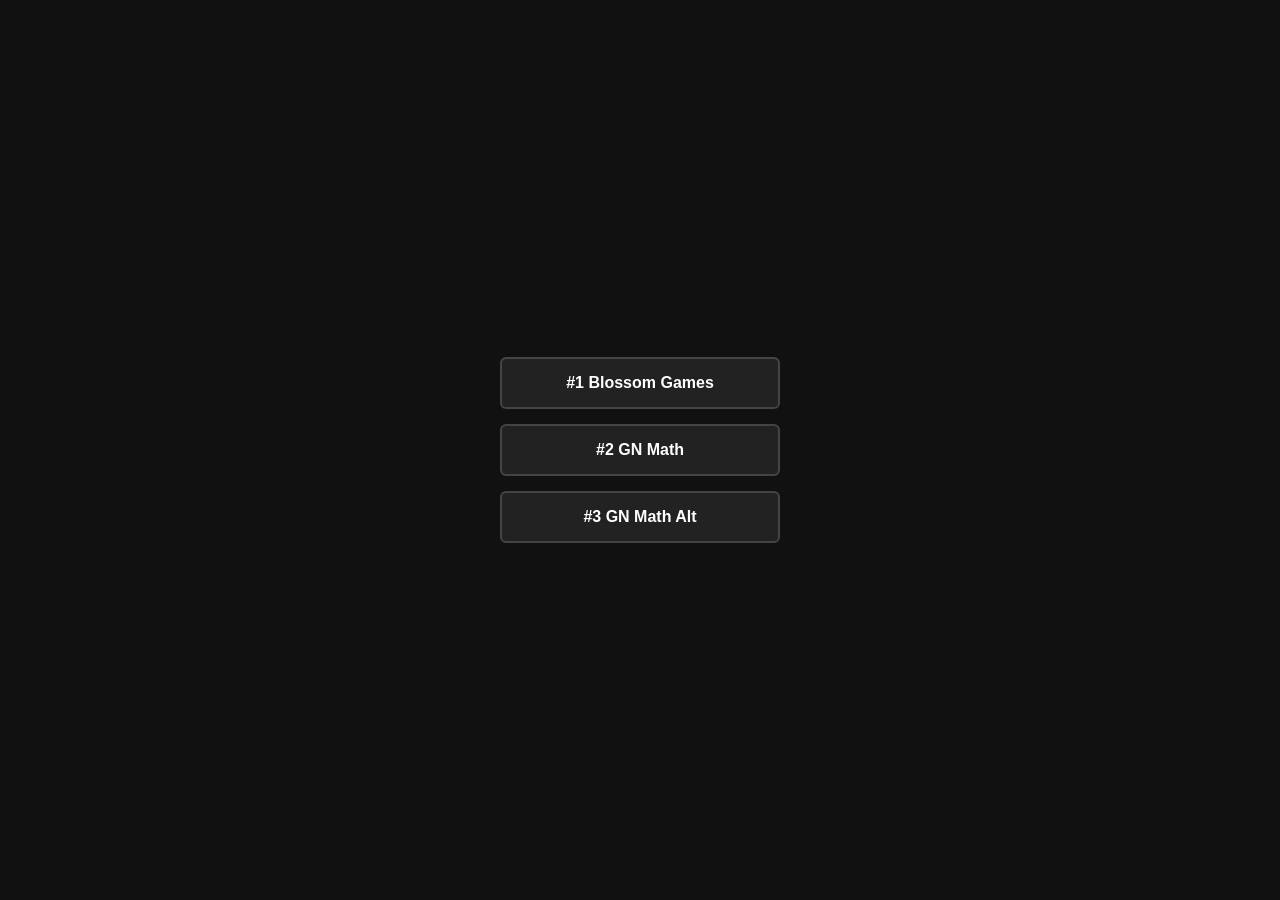
==== index.html @ fdfd3d6b "Create index.html" ====
<!DOCTYPE html>
<html lang="en">
<head>
    <meta charset="UTF-8">
    <meta name="viewport" content="width=device-width, initial-scale=1.0">
    <title>Game Launcher Panel</title>
    <style>
        body {
            display: flex;
            flex-direction: column;
            justify-content: center;
            align-items: center;
            gap: 20px;
            min-height: 100vh;
            background: #111;
            margin: 0;
            font-family: Arial, sans-serif;
        }
        .btn-container {
            display: flex;
            flex-direction: column;
            gap: 15px;
            width: 280px;
        }
        button {
            padding: 15px 20px;
            font-size: 16px;
            font-weight: bold;
            color: white;
            background: #222;
            border: 2px solid #444;
            border-radius: 6px;
            cursor: pointer;
            transition: all 0.2s ease;
        }
        button:hover {
            background: #333;
            border-color: #666;
        }
        /* Highlight styling for Shell Shockers */
        #launchBtn {
            background: #f05a28;
            border-color: #ff7342;
        }
        #launchBtn:hover {
            background: #d0481b;
            border-color: #f05a28;
        }
    </style>
</head>
<body>

    <div class="btn-container">
        <button onclick="executeBlossom()">#1 Blossom Games</button>
        <button onclick="executeGnMath()">#2 GN Math</button>
        <button onclick="executeThree()">#3 GN Math Alt</button>
    </div>

    <script>
        // Universal opener helper function to eliminate boilerplate duplication
        function launchInBlank(htmlContent) {
            const blankWindow = window.open('about:blank', '_blank');
            if (!blankWindow) {
                alert('Popup blocked! Please allow popups for this site.');
                return;
            }
            blankWindow.document.open();
            blankWindow.document.write(htmlContent);
            blankWindow.document.close();
        }

        async function executeBlossom() {
            const url = 'https://cdn.jsdelivr.net/gh/blossom-games/blossomgames@latest/blossomsinglefile.html';
            try {
                const response = await fetch(url);
                if (!response.ok) throw new Error(`Status: ${response.status}`);
                const htmlContent = await response.text();
                launchInBlank(htmlContent);
            } catch (error) {
                alert(`Blossom Failed: ${error.message}`);
            }
        }

        async function executeGnMath() {
            const url = 'https://cdn.jsdelivr.net/npm/gn-math.github.io-main@1.0.5/singlefile.html';
            try {
                const response = await fetch(url);
                if (!response.ok) throw new Error(`Status: ${response.status}`);
                const htmlContent = await response.text();
                launchInBlank(htmlContent);
            } catch (error) {
                alert(`GN Math Failed: ${error.message}`);
            }
        }

        async function executeThree() {
            const url = 'https://gist.githubusercontent.com/gdplayer9001-stack/59d6a8b124e82fba41bed018d8aade56/raw/492db0757bd03c3b3dd04ec65fdc0f0a7297258b/gistfile1.html';
            try {
                const response = await fetch(url);
                if (!response.ok) throw new Error(`Status: ${response.status}`);
                const htmlContent = await response.text();
                launchInBlank(htmlContent);
            } catch (error) {
                alert(`Button 3 Failed: ${error.message}`);
            }
        }
        // https://jsitor.com/embed/3ZCiH53DzV 

    </script>
</body>
</html>
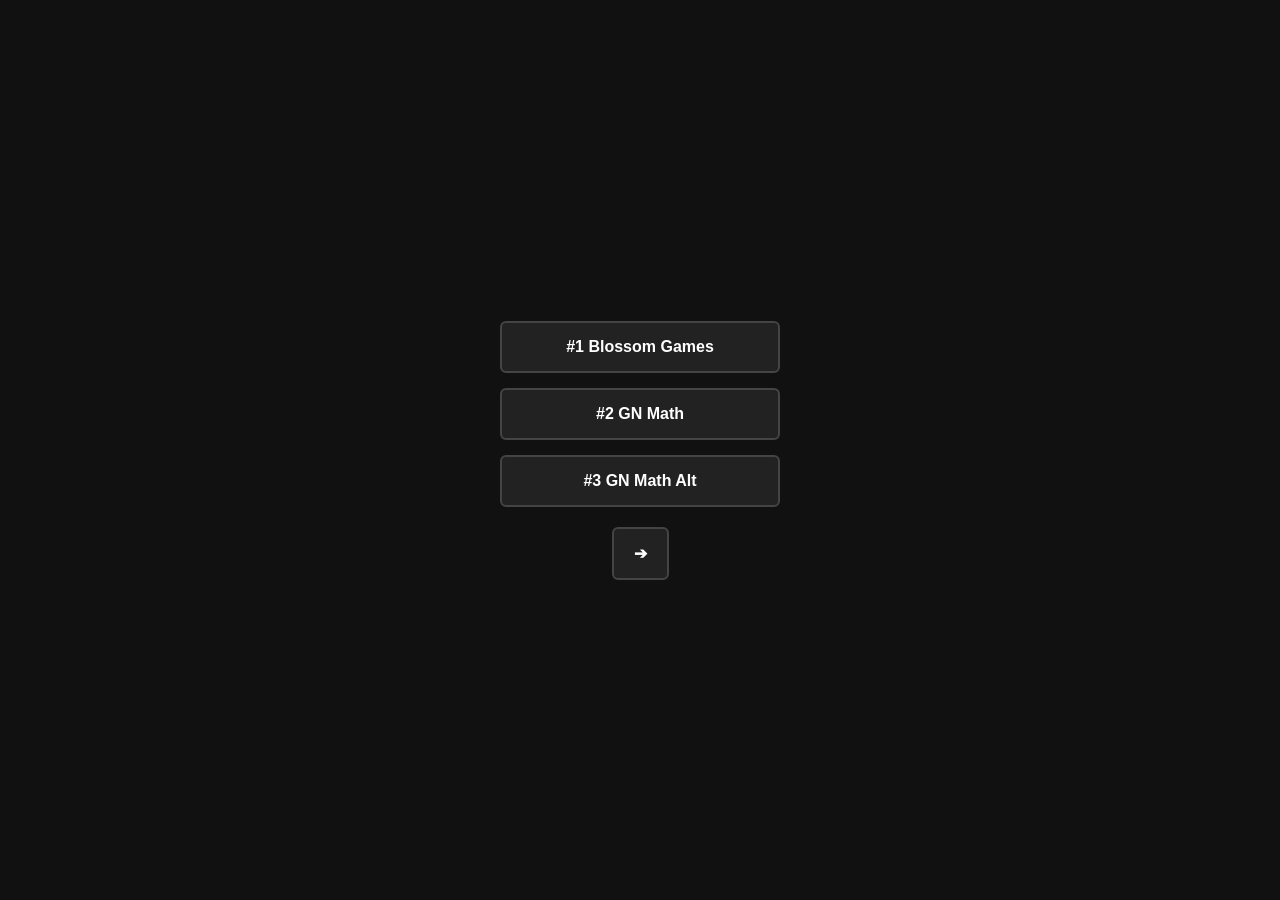
==== commit bbf1b934: "Update index.html" ====
--- a/index.html
+++ b/index.html
@@ -4,6 +4,8 @@
     <meta charset="UTF-8">
     <meta name="viewport" content="width=device-width, initial-scale=1.0">
     <title>Game Launcher Panel</title>
+    <link rel="stylesheet" href="sidebar.css">
+    <script src="sidebar.js"></script>
     <style>
         body {
             display: flex;
@@ -55,6 +57,13 @@
         <button onclick="executeGnMath()">#2 GN Math</button>
         <button onclick="executeThree()">#3 GN Math Alt</button>
     </div>
+<!-- Sidebar Container -->
+<div id="sidebar" class="sidebar">
+  <!-- The Arrow Toggle Button -->
+  <button id="sidebar-toggle" class="toggle-btn">➔</button>
+  <!-- Navigation Links Container -->
+  <nav id="sidebar-nav"></nav>
+</div>
 
     <script>
         // Universal opener helper function to eliminate boilerplate duplication
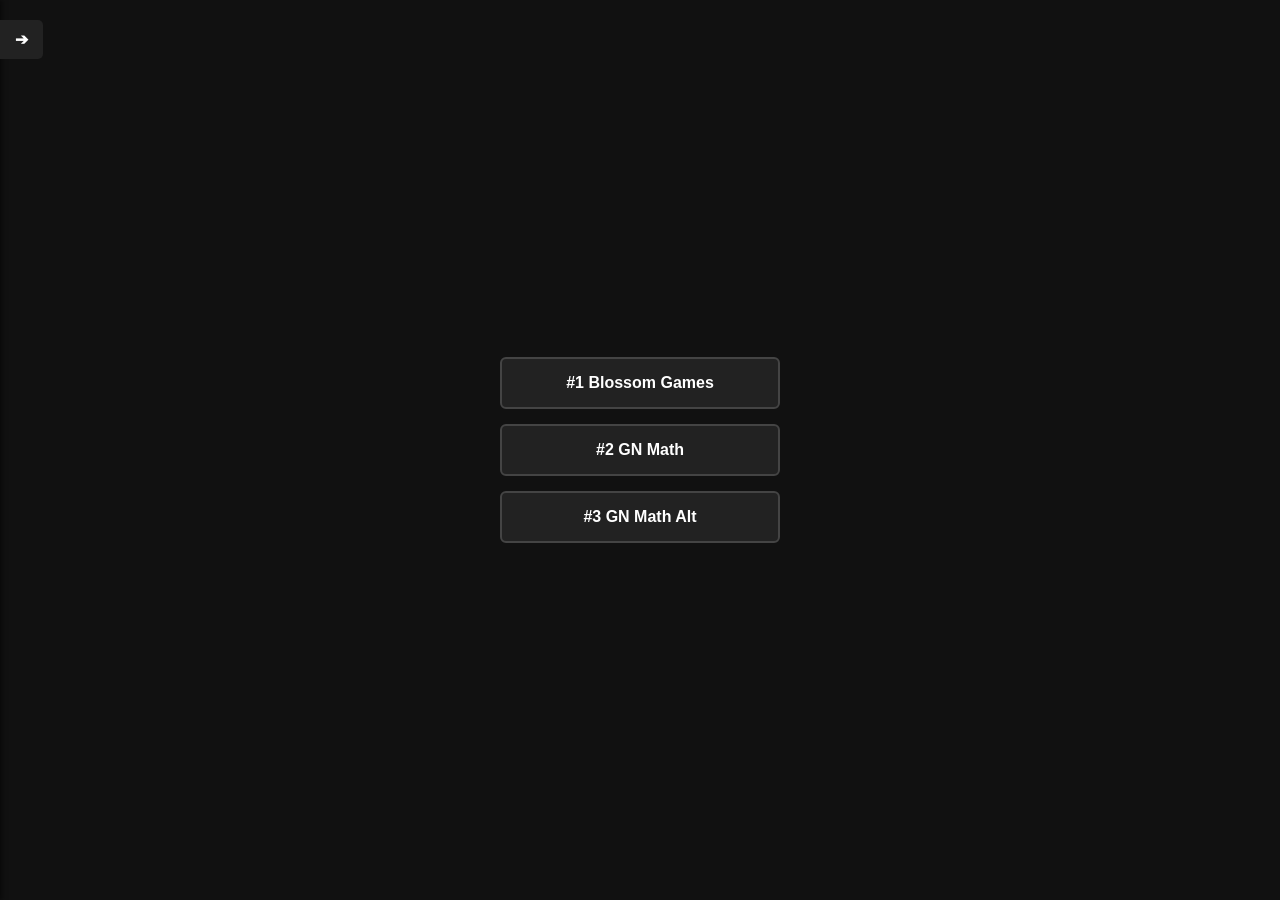
==== commit f6ca0706: "Update index.html" ====
--- a/index.html
+++ b/index.html
@@ -5,7 +5,7 @@
     <meta name="viewport" content="width=device-width, initial-scale=1.0">
     <title>Game Launcher Panel</title>
     <link rel="stylesheet" href="sidebar.css">
-    <script src="sidebar.js"></script>
+    <!-- REMOVED THE JS LINK FROM HERE TO PREVENT SCRIPT BREAKAGE -->
     <style>
         body {
             display: flex;
@@ -39,7 +39,6 @@
             background: #333;
             border-color: #666;
         }
-        /* Highlight styling for Shell Shockers */
         #launchBtn {
             background: #f05a28;
             border-color: #ff7342;
@@ -57,13 +56,12 @@
         <button onclick="executeGnMath()">#2 GN Math</button>
         <button onclick="executeThree()">#3 GN Math Alt</button>
     </div>
-<!-- Sidebar Container -->
-<div id="sidebar" class="sidebar">
-  <!-- The Arrow Toggle Button -->
-  <button id="sidebar-toggle" class="toggle-btn">➔</button>
-  <!-- Navigation Links Container -->
-  <nav id="sidebar-nav"></nav>
-</div>
+
+    <!-- Sidebar Container -->
+    <div id="sidebar" class="sidebar">
+        <button id="sidebar-toggle" class="toggle-btn">➔</button>
+        <nav id="sidebar-nav"></nav>
+    </div>
 
     <script>
         // Universal opener helper function to eliminate boilerplate duplication
@@ -103,7 +101,7 @@
         }
 
         async function executeThree() {
-            const url = 'https://gist.githubusercontent.com/gdplayer9001-stack/59d6a8b124e82fba41bed018d8aade56/raw/492db0757bd03c3b3dd04ec65fdc0f0a7297258b/gistfile1.html';
+            const url = 'https://gist.githubusercontent.com/coolgame67/59d6a8b124e82fba41bed018d8aade56/raw/492db0757bd03c3b3dd04ec65fdc0f0a7297258b/gistfile1.html';
             try {
                 const response = await fetch(url);
                 if (!response.ok) throw new Error(`Status: ${response.status}`);
@@ -113,8 +111,9 @@
                 alert(`Button 3 Failed: ${error.message}`);
             }
         }
-        // https://jsitor.com/embed/3ZCiH53DzV 
+    </script>
 
-    </script>
+    <!-- PLACED SIDEBAR JS LINK HERE SO IT LOADS AFTER THE HTML STRUCTURE IS READY -->
+    <script src="sidebar.js?v=2"></script>
 </body>
 </html>
--- a/sidebar.css
+++ b/sidebar.css
@@ -0,0 +1,50 @@
+/* Sidebar hidden by default off-screen left */
+.sidebar {
+  position: fixed;
+  top: 0;
+  left: -250px;
+  width: 250px;
+  height: 100%;
+  background: #222;
+  color: #fff;
+  transition: left 0.3s ease;
+  box-shadow: 2px 0 5px rgba(0,0,0,0.5);
+  z-index: 1000;
+}
+
+/* Class added by JS to slide the sidebar into view */
+.sidebar.open {
+  left: 0;
+}
+
+/* Position arrow button on the right outer edge of the sidebar */
+.toggle-btn {
+  position: absolute;
+  top: 20px;
+  left: 250px;
+  background: #222;
+  color: #fff;
+  border: none;
+  padding: 10px 15px;
+  cursor: pointer;
+  border-radius: 0 5px 5px 0;
+  transition: transform 0.3s ease;
+}
+
+/* Rotate arrow 180 degrees when sidebar opens */
+.sidebar.open .toggle-btn {
+  transform: rotate(180deg);
+}
+
+/* Navigation link layout */
+.sidebar nav a {
+  display: block;
+  color: #fff;
+  padding: 15px;
+  text-decoration: none;
+  border-bottom: 1px solid #333;
+}
+
+.sidebar nav a:hover {
+  background: #444;
+}
